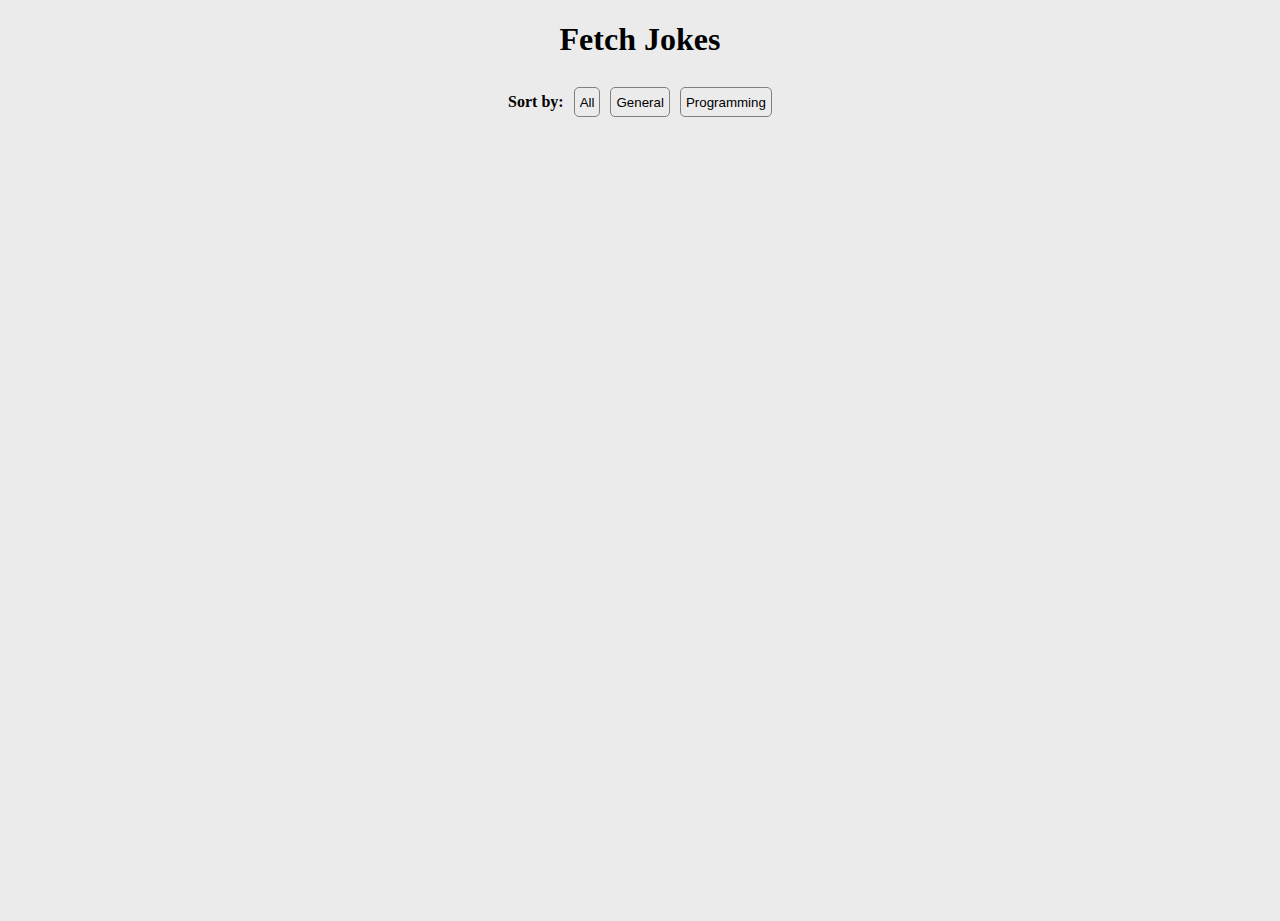
==== index.html @ 1b2de5eb "git push" ====
<!DOCTYPE html>
<html lang="en">
    <head>
        <meta charset="UTF-8" />
        <meta name="viewport" content="width=device-width, initial-scale=1.0" />
        <title>Get Requests</title>
        <link href="css/style.css" rel="stylesheet" />
        <link rel="icon" href="data:;base64,=" />
    </head>
    <body>
        <h1>Fetch Jokes</h1>
        <div class="filter__container">
          <h2>Sort by:</h2>
          <button id="filter-all">All</button>
          <button id="filter-general">General</button>
          <button id="filter-programming">Programming</button>
        </div>
        <div class="container">
          <div class="loader"></div>
        </div>
        <script src="/js/components/errorMessage.js"></script>
        <script src="/js/script.js"></script>        
    </body>
</html>
---- css/style.css ----
* {
    box-sizing: border-box;
    
}

html, body {
    height: 100%;
    width: 100%;
    margin: 0;
    padding: 0;
    font-size: 100%;
    text-align: center;
    background: #ebebeb;
  }

h1 {
    font-size: 2em;
    display: flex;
    justify-content: center;
}

h2 {
    font-size: 1em;
}

.container {
    display: flex;
    flex-wrap: wrap;
    justify-content: center;
}



li {
  list-style: none;
}

.filter__container {
  display: flex;
  justify-content: center;
  align-items: center;
  gap: 10px;
}

.filter__container button {
  background: #ebebeb;
  border: 1px solid grey;
  border-radius: 5px;
  padding: 5px;
  cursor: pointer;
  height: 30px;
}

.results {
  margin: 10px;
  padding: 10px;
  width: 330px;
  background: white;
  border: 1px solid grey;
  text-align: left;
  display: flex;
  justify-content: space-around;
} 

img {
  width: 100px;
  height: 100px;
}

.punchline {
  visibility: hidden;
}

.visible {
  visibility: visible;
}

/* loading animation source: https://www.sliderrevolution.com/resources/css-loaders/ */


.loader {
  margin: 0;
  padding: 0;
  font-family: ‘Arial Narrow’, sans-serif;
  font-size: 3em;
  color: black;
}



.let1 {
  animation: drop 1s ease-in-out infinite;
  animation-delay: 1s;
}

.let2 {
  animation: drop 1s ease-in-out infinite;
  animation-delay: 1.2s;
}

.let3 {
  animation: drop 1s ease-in-out infinite;
  animation-delay: 1.3s;
}

.let4 {
  animation: drop 1s ease-in-out infinite;
  animation-delay: 1.4s;

}

.let5 {
  animation: drop 1s ease-in-out infinite;
  animation-delay: 1.5s;
}

.let6 {
  animation: drop 1s ease-in-out infinite;
  animation-delay: 1.6s;
}

.let7 {
  animation: drop 1s ease-in-out infinite;
  animation-delay: 1.7s;
}

@keyframes drop {
    10% {
        opacity: 0;
    }
    20% {
        opacity: 1;
        top: 3.78em;
        transform: rotateX(-360deg);
    }
    80% {
        opacity: 1;
        top: 3.78em;
        transform: rotateX(-360deg);
    }
    90% {
        opacity: 0;
    }
    100% {
        opacity: 0;
        top: 6.94em
    }
}
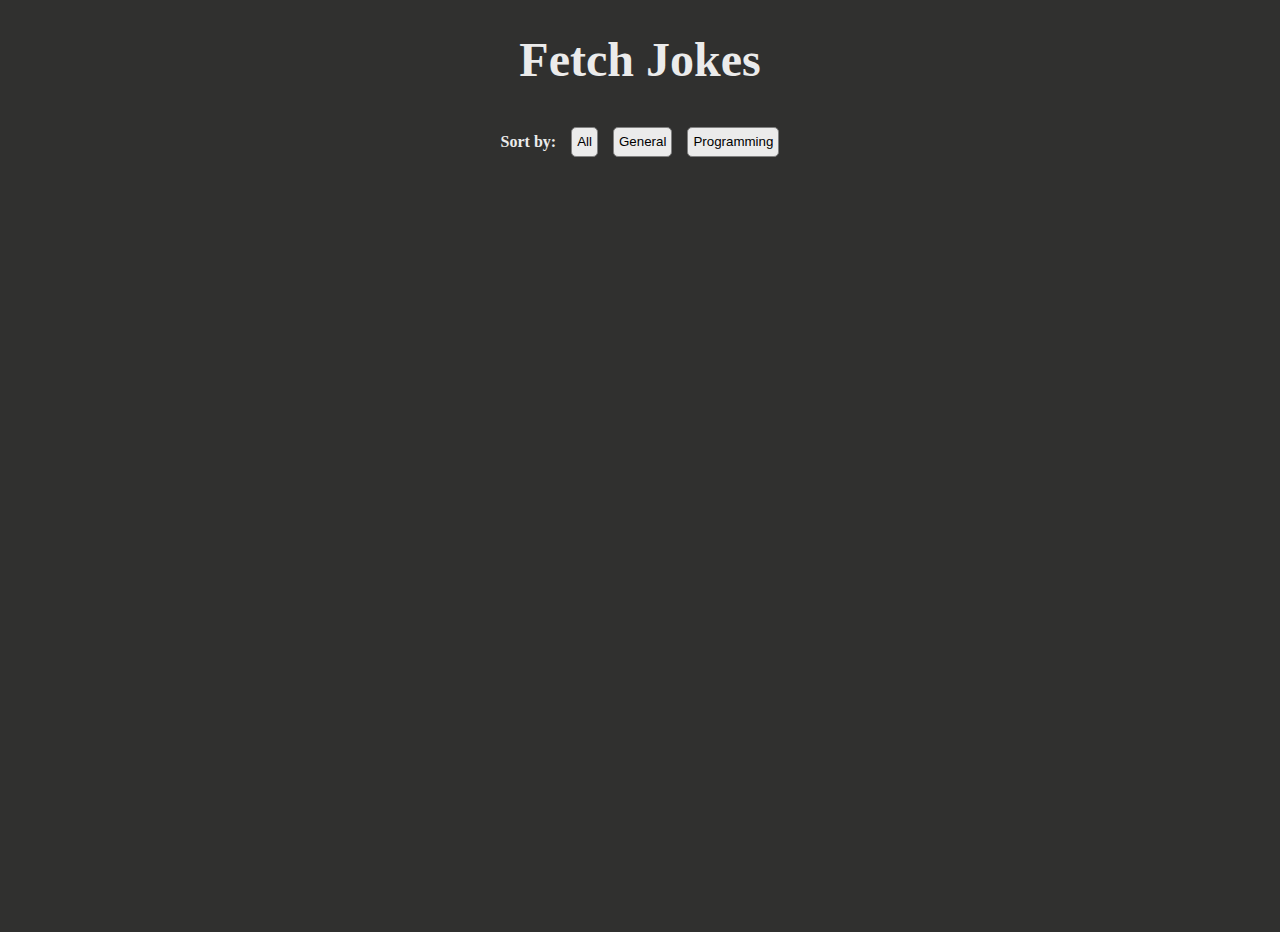
==== commit d446b226: "git push" ====
--- a/index.html
+++ b/index.html
@@ -10,7 +10,7 @@
     <body>
         <h1>Fetch Jokes</h1>
         <div class="filter__container">
-          <h2>Sort by:</h2>
+          <h2 class="sorting">Sort by:</h2>
           <button id="filter-all">All</button>
           <button id="filter-general">General</button>
           <button id="filter-programming">Programming</button>
--- a/css/style.css
+++ b/css/style.css
@@ -10,36 +10,57 @@
     padding: 0;
     font-size: 100%;
     text-align: center;
-    background: #ebebeb;
+    background: #30302F;
   }
 
+
 h1 {
+    font-size: 3em;
+    display: flex;
+    justify-content: center;
+    color: #ebebeb;
+}
+
+a{
+    display: flex;
+    flex-direction: column;
     font-size: 2em;
     display: flex;
     justify-content: center;
+    color: #ebebeb;
+    text-decoration: none;
 }
 
+p,
 h2 {
     font-size: 1em;
+    color: #30302F;
+    text-decoration: none;
+
 }
 
+
+
+
+
+.sorting{
+    color: #ebebeb;
+    
+}
 .container {
     display: flex;
     flex-wrap: wrap;
     justify-content: center;
+  
 }
 
-
-
-li {
-  list-style: none;
-}
 
 .filter__container {
   display: flex;
   justify-content: center;
   align-items: center;
-  gap: 10px;
+  gap: 15px;
+  
 }
 
 .filter__container button {
@@ -51,6 +72,15 @@
   height: 30px;
 }
 
+.joke__container {
+    background-color: #ebebeb;
+    width: 330px ;
+   padding: 2rem;
+   margin: 2rem;
+   border-radius: 5px;
+   
+  } 
+  
 .results {
   margin: 10px;
   padding: 10px;
@@ -59,7 +89,8 @@
   border: 1px solid grey;
   text-align: left;
   display: flex;
-  justify-content: space-around;
+  flex-direction: column;
+  justify-content:center ;
 } 
 
 img {
